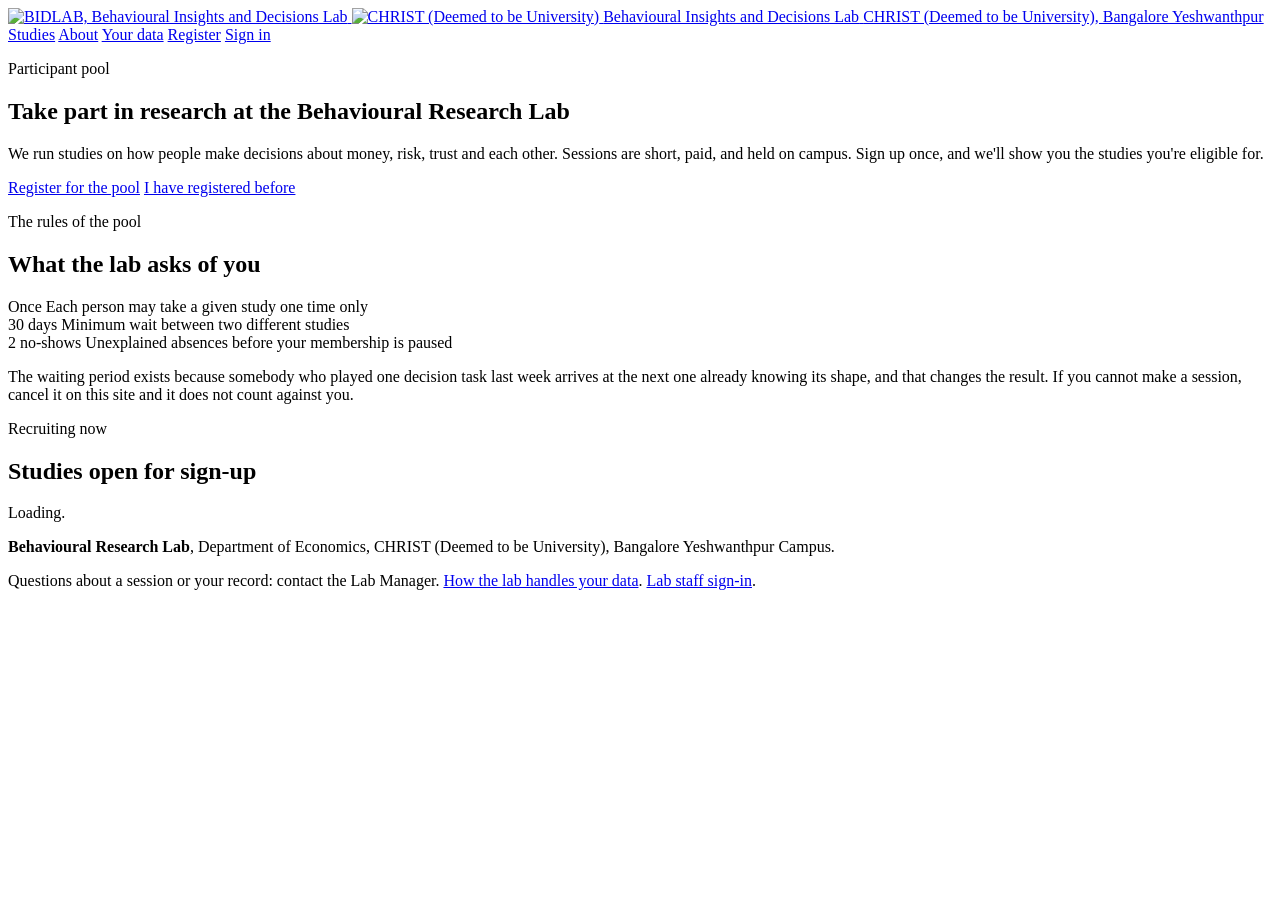
==== public/index.html @ 0a94f870 "Design: CHRIST purple and gold across header, buttons, footer and cards; centred sign-in and registe" ====
<!doctype html>
<html lang="en">
<head>
  <meta charset="utf-8">
  <meta name="viewport" content="width=device-width, initial-scale=1">
  <title>Join the participant pool | Behavioural Research Lab, CHRIST Bangalore Yeshwanthpur</title>
  <meta name="description" content="Register for the participant pool of the Behavioural Research Lab, Department of Economics, CHRIST (Deemed to be University), Bangalore Yeshwanthpur Campus.">
  <link rel="stylesheet" href="/styles.css">
  <script src="/app.js" defer></script>
</head>
<body>

<header class="site-header">
  <div class="inner">
      <a class="wordmark" href="/">
      <span class="brand-logos">
        <img src="/images/bidlab-logo.png" alt="BIDLAB, Behavioural Insights and Decisions Lab" height="44">
        <span class="divider" aria-hidden="true"></span>
        <img class="christ" src="/images/christ-logo.png" alt="CHRIST (Deemed to be University)" height="40">
      </span>
            <span class="lab">Behavioural Insights and Decisions Lab</span>
      <span class="org">CHRIST (Deemed to be University), Bangalore Yeshwanthpur</span>
    </a>
    <nav aria-label="Sections">
      <a href="/#studies">Studies</a>
      <a href="/about">About</a>
      <a href="/privacy">Your data</a>
      <a href="/register">Register</a>
      <a href="/signin">Sign in</a>
    </nav>
  </div>
</header>

<main>

  <!-- ===================== Landing ===================== -->
  <section id="landing">
    <div class="hero">
      <p class="eyebrow">Participant pool</p>
      <h1>Take part in research at the Behavioural Research Lab</h1>
      <p class="lede">
        We run studies on how people make decisions about money, risk, trust and each other.
        Sessions are short, paid, and held on campus. Sign up once, and we'll show you the
        studies you're eligible for.
      </p>
      <div class="button-row">
        <a class="button primary" href="/register">Register for the pool</a>
        <a class="button secondary" href="/signin">I have registered before</a>
      </div>
    </div>


    <div class="card">
      <p class="eyebrow">The rules of the pool</p>
      <h2>What the lab asks of you</h2>
      <div class="grid-3">
        <div class="fact">
          <span class="value">Once</span>
          <span class="label">Each person may take a given study one time only</span>
        </div>
        <div class="fact">
          <span class="value" id="rule-gap">30 days</span>
          <span class="label">Minimum wait between two different studies</span>
        </div>
        <div class="fact">
          <span class="value" id="rule-noshow">2 no-shows</span>
          <span class="label">Unexplained absences before your membership is paused</span>
        </div>
      </div>
      <p class="field-note" style="margin-top:16px; margin-bottom:0">
        The waiting period exists because somebody who played one decision task last week
        arrives at the next one already knowing its shape, and that changes the result. If
        you cannot make a session, cancel it on this site and it does not count against you.
      </p>
    </div>

    <div class="card" id="studies">
      <p class="eyebrow">Recruiting now</p>
      <h2>Studies open for sign-up</h2>
      <div id="public-studies" class="loading">Loading.</div>
    </div>

   
  </section>

  <!-- ===================== Portal ===================== -->
  <section id="portal" hidden>
    <div class="hero">
      <p class="eyebrow">Participant <span id="portal-code"></span></p>
      <h1 id="portal-greeting">Your sessions</h1>
      <div id="portal-standing"></div>
      <div class="button-row">
        <button class="button secondary" type="button" id="refresh-portal">Refresh</button>
        <button class="button secondary" type="button" id="signout">Sign out</button>
      </div>
    </div>

    <div id="portal-message" class="message" hidden></div>

    <div class="card">
      <div class="panel-head">
        <div>
          <p class="eyebrow">Your bookings</p>
          <h2>Sessions you have booked</h2>
        </div>
      </div>
      <div id="my-bookings"></div>
    </div>

    <div class="card">
      <div class="panel-head">
        <div>
          <p class="eyebrow">Open for sign-up</p>
          <h2>Studies you can take</h2>
        </div>
      </div>
      <div id="portal-studies"></div>
    </div>

    
          <div class="card">
      <p class="eyebrow">Your record</p>
      <h2>Correct my details</h2>
      <p class="field-note">
        You can correct your name, gender, student status and course here. To change your
        email, mobile number or year of birth, write to the Lab Manager.
      </p>
      <div id="details-message" class="message error" hidden></div>
      <form id="details-form" novalidate>
        <div class="form-grid">
          <label class="field">Full name
            <input type="text" name="name" autocomplete="name" required>
          </label>
          <label class="field">Gender <span class="optional">(optional)</span>
            <select name="gender">
              <option value="">Prefer not to say</option>
              <option value="Female">Female</option>
              <option value="Male">Male</option>
            </select>
          </label>
          <label class="field">Institution
            <input type="text" name="institution">
          </label>
          <label class="field">Department or course
            <input type="text" name="department">
          </label>
          <label class="field">Level
            <select name="programme">
              <option value="">Select</option>
              <option>Undergraduate</option>
              <option>Postgraduate</option>
              <option>MPhil or PhD</option>
              <option>Staff</option>
              <option>Not a student</option>
            </select>
          </label>
        </div>
        <div class="button-row" style="margin-top:16px">
          <button class="button primary" type="submit">Save my details</button>
        </div>
      </form>
    </div>
       <div class="card flat">
      <p class="eyebrow">Leaving</p>
      <h2>Withdraw from the pool</h2>
      <p class="field-note">
        This releases any seat you hold and stops the lab contacting you about studies. Your
        details stay on the register as a withdrawn record unless you ask the lab to erase
        them, which you can do at any time and without giving a reason. See
        <a href="/privacy">how the lab handles your data</a>.
      </p>
      <button class="button danger" type="button" id="withdraw">Withdraw from the pool</button>
    </div>
  </section>

</main>

<footer class="site-footer">
  <div class="inner">
    <p><strong>Behavioural Research Lab</strong>, Department of Economics, CHRIST (Deemed to be University), Bangalore Yeshwanthpur Campus.</p>
    <p>Questions about a session or your record: contact the Lab Manager. <a href="/privacy">How the lab handles your data</a>. <a href="/admin">Lab staff sign-in</a>.</p>
    <p id="consent-version-note"></p>
  </div>
</footer>

</body>
</html>
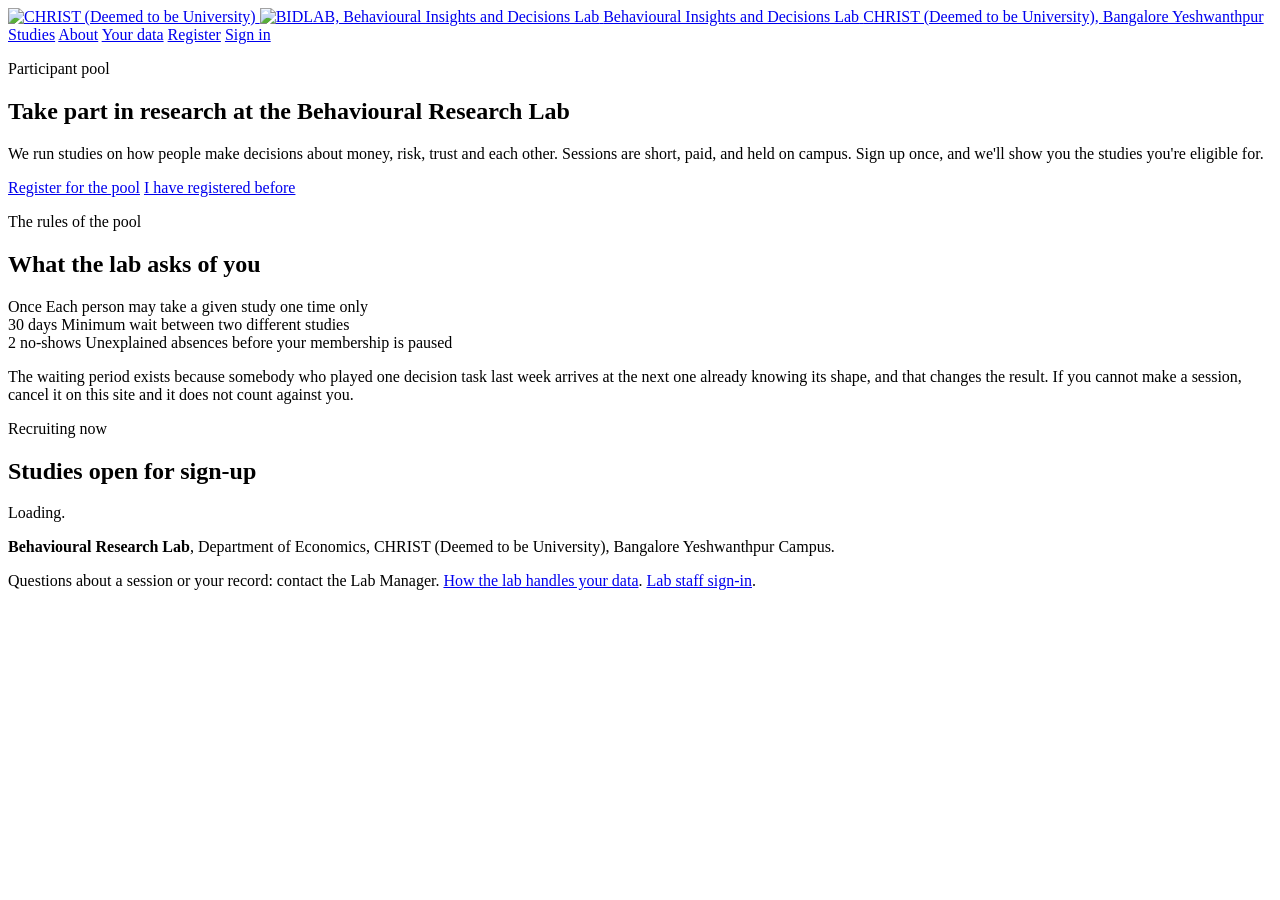
==== commit 7b3489f2: "Your data page: collapsible sections from the mockup; CHRIST logo first in header on all pages" ====
--- a/public/index.html
+++ b/public/index.html
@@ -14,9 +14,9 @@
   <div class="inner">
       <a class="wordmark" href="/">
       <span class="brand-logos">
+        <img class="christ" src="/images/christ-logo.png" alt="CHRIST (Deemed to be University)" height="40">
+        <span class="divider" aria-hidden="true"></span>
         <img src="/images/bidlab-logo.png" alt="BIDLAB, Behavioural Insights and Decisions Lab" height="44">
-        <span class="divider" aria-hidden="true"></span>
-        <img class="christ" src="/images/christ-logo.png" alt="CHRIST (Deemed to be University)" height="40">
       </span>
             <span class="lab">Behavioural Insights and Decisions Lab</span>
       <span class="org">CHRIST (Deemed to be University), Bangalore Yeshwanthpur</span>
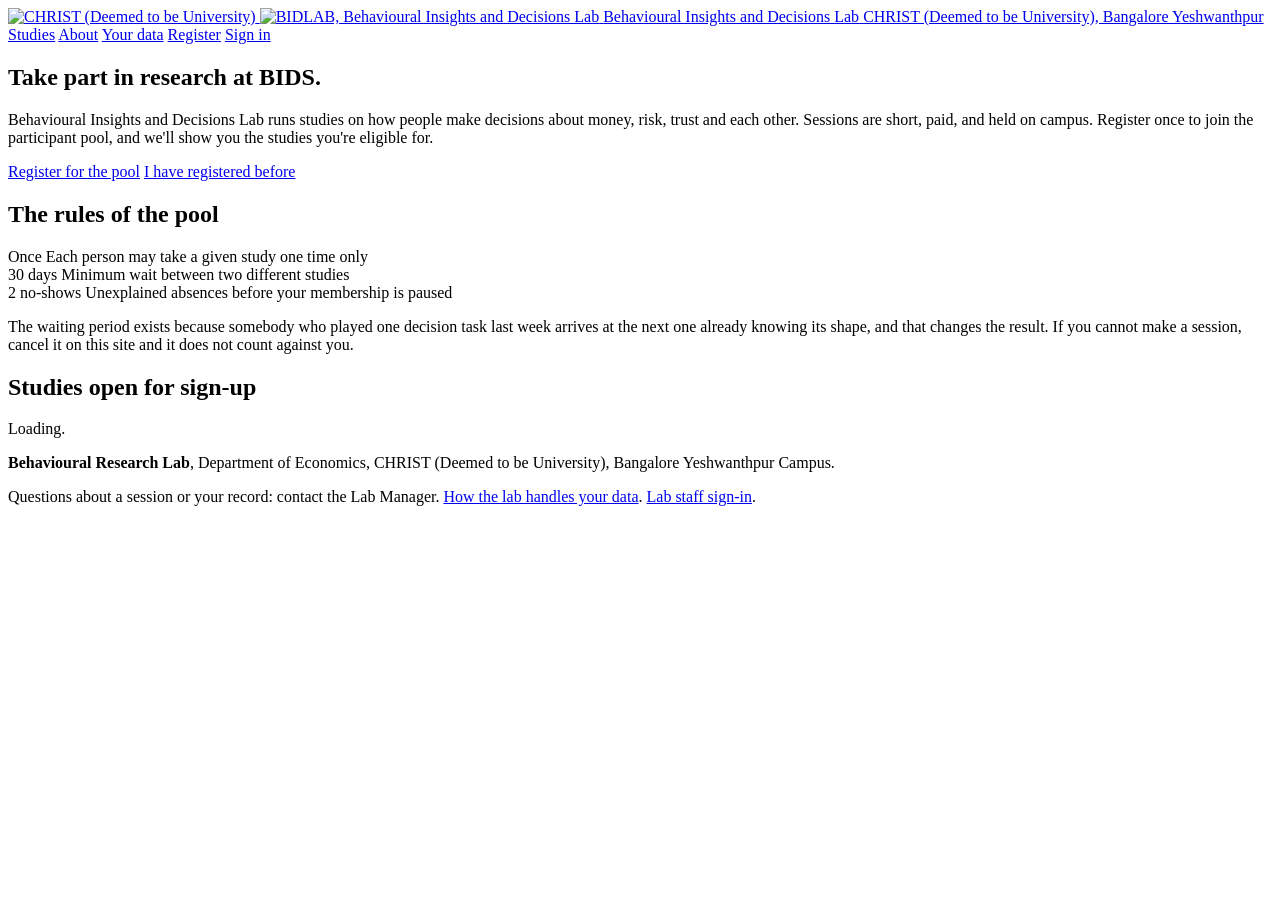
==== commit 73d7480a: "Home page: 'The rules of the pool' section name, BIDS in purple, one gold frame around the landing s" ====
--- a/public/index.html
+++ b/public/index.html
@@ -34,14 +34,11 @@
 <main>
 
   <!-- ===================== Landing ===================== -->
-  <section id="landing">
+  <section id="landing" class="landing-frame">
     <div class="hero">
-      <p class="eyebrow">Participant pool</p>
-      <h1>Take part in research at the Behavioural Research Lab</h1>
+       <h1>Take part in research at <span class="accent">BIDS</span>.</h1>
       <p class="lede">
-        We run studies on how people make decisions about money, risk, trust and each other.
-        Sessions are short, paid, and held on campus. Sign up once, and we'll show you the
-        studies you're eligible for.
+        Behavioural Insights and Decisions Lab runs studies on how people make decisions about money, risk, trust and each other. Sessions are short, paid, and held on campus. Register once to join the participant pool, and we'll show you the studies you're eligible for.
       </p>
       <div class="button-row">
         <a class="button primary" href="/register">Register for the pool</a>
@@ -51,8 +48,7 @@
 
 
     <div class="card">
-      <p class="eyebrow">The rules of the pool</p>
-      <h2>What the lab asks of you</h2>
+      <h2>The rules of the pool</h2>
       <div class="grid-3">
         <div class="fact">
           <span class="value">Once</span>
@@ -75,7 +71,6 @@
     </div>
 
     <div class="card" id="studies">
-      <p class="eyebrow">Recruiting now</p>
       <h2>Studies open for sign-up</h2>
       <div id="public-studies" class="loading">Loading.</div>
     </div>
